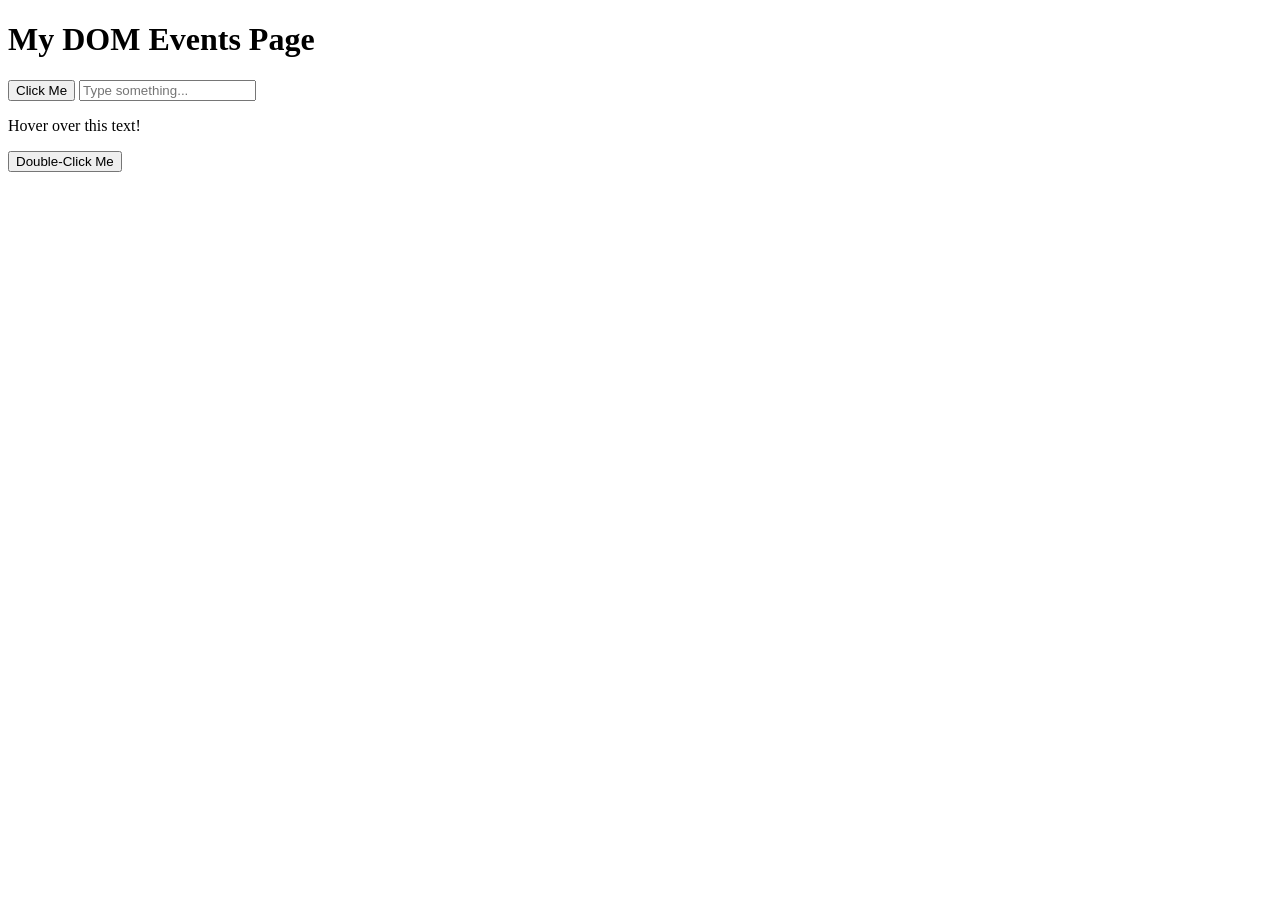
==== LemoineWeek11/index.html @ c8b4ac3c "Lab work done" ====
<!DOCTYPE html>
<html lang="en">
<head>
 <meta charset="UTF-8" />
 <title>DOM Events Practice</title>
</head>
<body>
 <h1>My DOM Events Page</h1>
 <button id="clickBtn">Click Me</button>
 <input id="textInput" placeholder="Type something..." />
 <p id="hoverText">Hover over this text!</p>
 <button id="dblBtn">Double-Click Me</button>
 <p id="output"></p>
 <script src="scripts.js"></script>
</body>
</html>
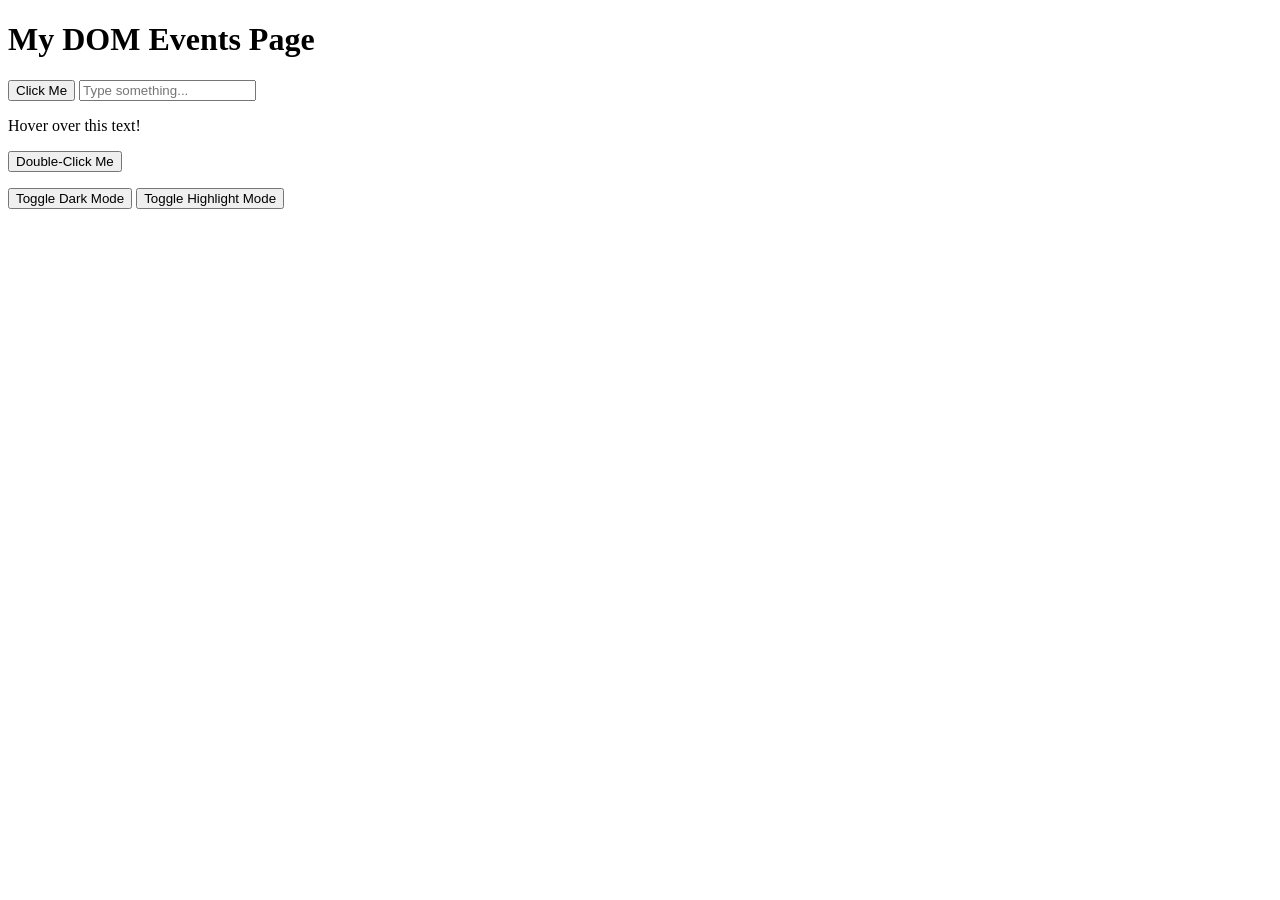
==== commit 063567d0: "Added dark mode and highlight" ====
--- a/LemoineWeek11/index.html
+++ b/LemoineWeek11/index.html
@@ -3,6 +3,18 @@
 <head>
  <meta charset="UTF-8" />
  <title>DOM Events Practice</title>
+  <style>
+        .highlight-mode {
+            background-color: navy;
+            color: white;
+            transition: background-color 0.5s ease;
+        }
+        .dark-mode {
+            background-color: black;
+            color: white;
+            transition: background-color 0.5s ease, color 0.5s ease;
+        }
+    </style>
 </head>
 <body>
  <h1>My DOM Events Page</h1>
@@ -11,6 +23,10 @@
  <p id="hoverText">Hover over this text!</p>
  <button id="dblBtn">Double-Click Me</button>
  <p id="output"></p>
+ <div>
+     <button id="toggle-dark-mode">Toggle Dark Mode</button>
+     <button id="toggle-highlight-mode">Toggle Highlight Mode</button>
+ </div>
  <script src="scripts.js"></script>
 </body>
 </html> 
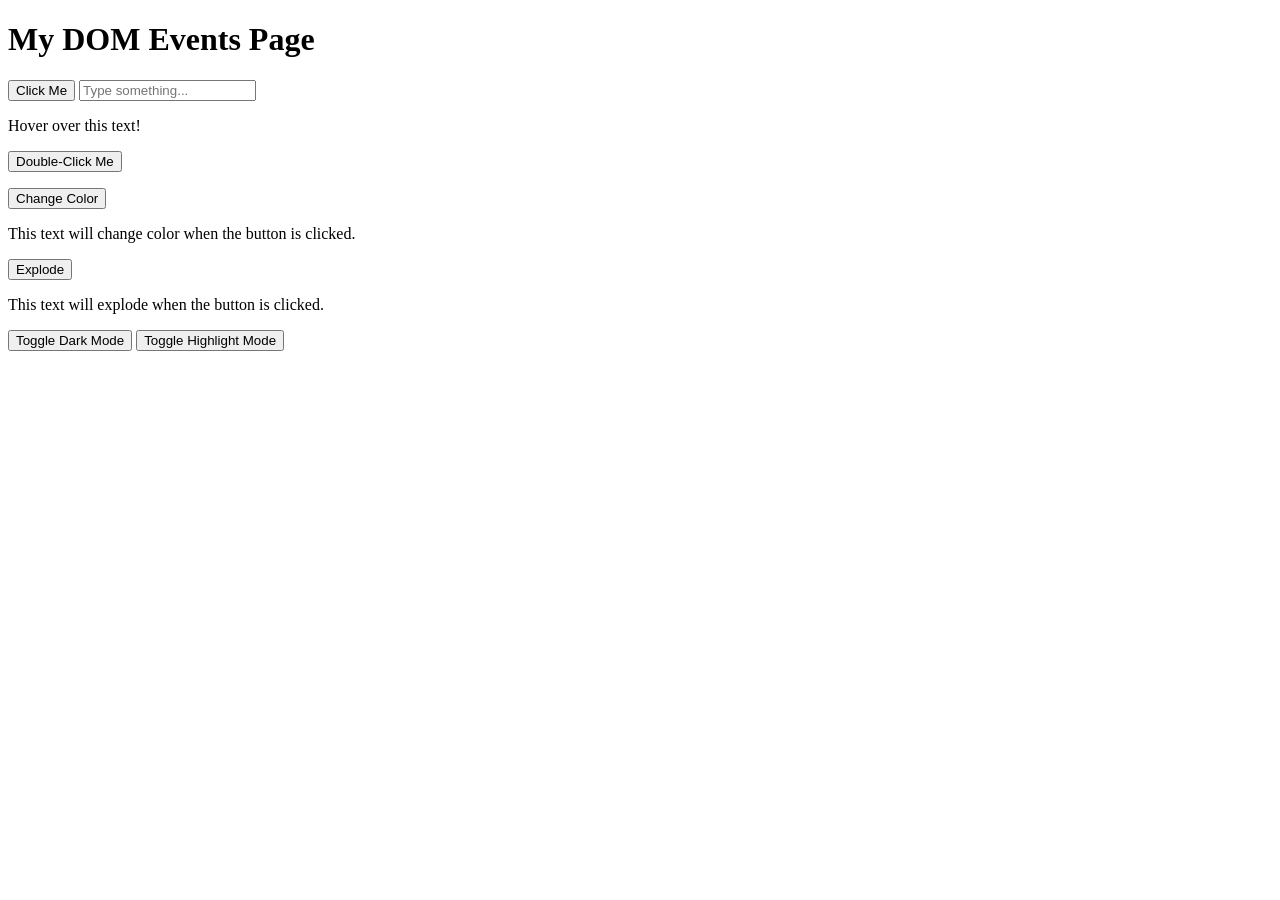
==== commit 6f0fc002: "Chnages" ====
--- a/LemoineWeek11/index.html
+++ b/LemoineWeek11/index.html
@@ -23,6 +23,11 @@
  <p id="hoverText">Hover over this text!</p>
  <button id="dblBtn">Double-Click Me</button>
  <p id="output"></p>
+ <button id="colorBtn">Change Color</button>
+ <p id="colorText">This text will change color when the button is clicked.</p>
+ <button id="explodeBtn">Explode</button>
+ <p id="explodeText">This text will explode when the button is clicked.</p>
+ 
  <div>
      <button id="toggle-dark-mode">Toggle Dark Mode</button>
      <button id="toggle-highlight-mode">Toggle Highlight Mode</button>
